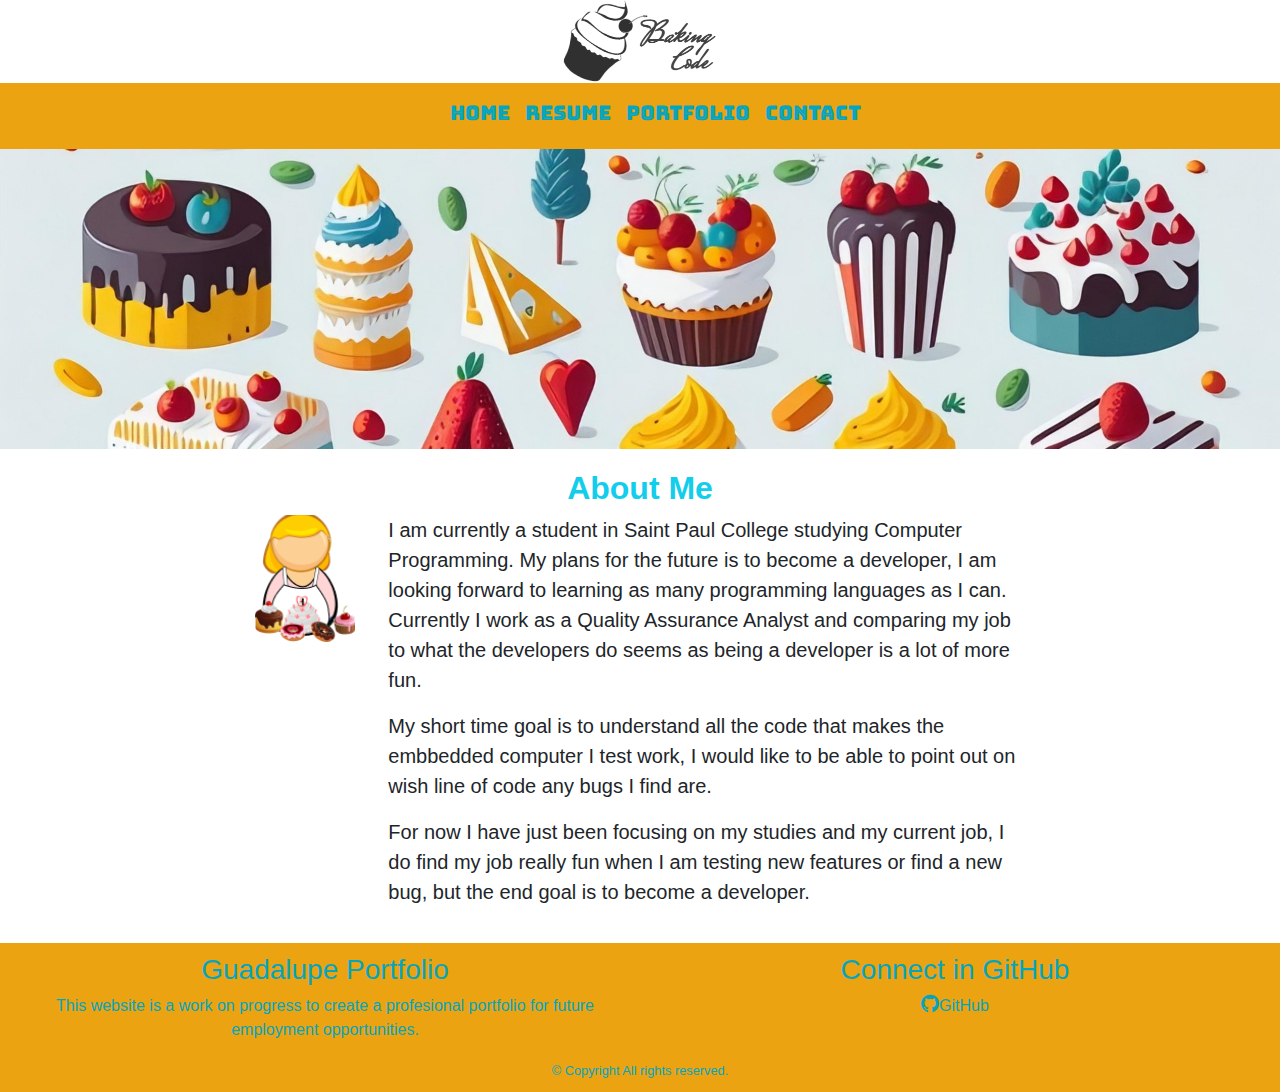
==== index.html @ 88226b2c "Add files via upload" ====
<!DOCTYPE html>
<html lang="en">
	<head>
		<meta charset="utf-8">
		<meta name="viewport" content="width=device-width,initial-scale=1.0">
	   	<title>Guadalupe's Coverletter :: Coverletter template for next job hunt</title>
		<meta name="description" content="This is an example of a meta description. This will often show up in search results so it is important to write a high quality description for each page of a website">
		<link rel="stylesheet" href="https://cdnjs.cloudflare.com/ajax/libs/font-awesome/4.7.0/css/font-awesome.min.css">
		<!-- Bootstrap Stylesheet-->
        <link rel="stylesheet" href="https://cdn.jsdelivr.net/npm/bootstrap@4.6.1/dist/css/bootstrap.min.css">
	   	<link rel="stylesheet" href="style.css">
	</head>
	<body>
		<div id="wrapper">
			<header>
				<img src="image/logo.PNG" alt="logo" height="82px" width="155px" class="img-fluid logo" style="display:block;margin:0 auto;">
			</header>
			<nav>
				<ul>
				    <li><a href="index.html">Home</a></li>
				    <li><a href="resume.html">Resume</a></li>
				    <li><a href="portfolio.html">Portfolio</a></li>
				    <li><a href="contact.html">Contact</a></li> 
				</ul>
			</nav>
				<div id="homehero"></div>
				<main>
					<!--This is the main section-->
					<div class="container-fluid">
						<div class="row">
							<div class="col-sm-12"> 
								<div class="column"><h2>About Me</h2></div>
							</div>
						</div>
						<div class="row">
							<div class="col-sm-2"> 
								<div class="column"><img src="image/me.png" alt="bake" height="127px" width="100px"></div>
							</div>
							<div class="col-sm-10"> 
								<div class="column"><p>I am currently a student in Saint Paul College studying Computer Programming. My plans for the future is to become a developer, I am looking forward to learning as many programming languages as I can. Currently I work as a Quality Assurance Analyst and comparing my job to what the developers do seems as being a developer is a lot of more fun.</p>
								<p>My short time goal is to understand all the code that makes the embbedded computer I test work, I would like to be able to point out on wish line of code any bugs I find are.</p>
								<p>For now I have just been focusing on my studies and my current job, I do find my job really fun when I am testing new features or find a new bug, but the end goal is to become a developer. 
								</p></div>
							</div>
						</div>
					</div>
				</main>
				<footer>
					<div class="container-fluid">
						<div class="row">
							<div class="col-sm-6"> 
								<div class="column"><h3>Guadalupe Portfolio</h3><p>This website is a work on progress to create a profesional portfolio for future employment opportunities.</p></div>
								</div>
							<div class="col-sm-6"> 
								<div class="column"><h3>Connect in GitHub</h3><p><i class="fa fa-github" aria-hidden="true"></i>GitHub<br></p></div>
							</div>
						</div>
						<div class="row">
							<div class="col-sm-12"> 
								<div class="column"><small>&copy; Copyright All rights reserved.</small></div>
							</div>
						</div>
					</div>
				</footer>
		</div>
		<!--jQuery, Popper, and Bootstrap Javascript files-->
        <script src="https://cdn.jsdelivr.net/npm/jquery@3.6.0/dist/jquery.slim.min.js"></script>
        <script src="https://cdn.jsdelivr.net/npm/popper.js@1.16.1/dist/umd/popper.min.js"></script>
        <script src="https://cdn.jsdelivr.net/npm/bootstrap@4.6.1/dist/js/bootstrap.bundle.min.js"></script>
	</body>
</html>
---- style.css ----
@import url('https://fonts.googleapis.com/css2?family=Bungee+Inline&display=swap');
body{
	font-family: 'EB+Garamond', serif;
}
/* header*/
h1{
  text-align: center;
  font-size: 4em;
  color: darkgreen;
}
.logo{
margin: 0 auto;
display:block;
}

h2{
  color: darkgreen;
}
a:link{
color: purple;
}
a:visited{
color: purple;
}
a:hover{
color: blue;
}
a:active{
color: black;
}

/* Vertical Navigation bar*/
nav{
  background-color: #EBA312;
  border-top: 2px #EBA312;
  border-bottom: 2px #EBA312;
  padding: 5px;
  padding-top: 15px;
  font-family: 'Bungee Inline', cursive;
}
nav ul{
  list-style-type: none;
  text-align: center;
  font-size: 20px;
}
nav li{
	display: inline;
}
nav a{
  text-decoration: none;
  padding-right: 10px;
}
nav a:link{
  color: #05A5BF;
}
nav a:visited{
	color: #05A5BF;
}
nav a:hover{
	color: #05A5BF;
}
nav a:active{
	color: #05A5BF;
}
body{
	font-family: 'Source Sans Pro', sans-serif;
	margin: 0;
}
#wrapper {
   background-color: #ffffff;
}
#homehero {
   background-image:url(image/cupcake.jpg);
   height: 300px;
   background-size: cover;
   background-repeat:no-repeat;
}
#cookies {
   background-image:url(image/cookies.jpg);
   height: 300px;
   background-size: cover;
   background-repeat:no-repeat;
}
#bread {
   background-image:url(image/bread.PNG);
   height: 300px;
   background-size: cover;
   background-repeat:no-repeat;
}
#tea {
   background-image:url(image/tea.jpg);
   height: 300px;
   background-size: cover;
   background-repeat:no-repeat;
}
main{
	max-width: 800px;
	margin: 20px auto;
	font-size: 20px;
}
.bake{
	float: left;
	max-width: 50%;
	padding: 30px;
	margin: 30px;
}
.game-controls{
  max-width: 50%;
  padding: 30px;
  margin: 10px;
}
.myButton{
  max-width: 50%;
  padding: 20px;
  margin: 10px;
  background-color: darkgreen;
  color: white;
  font-size: 20px;
  margin: 0;
  justify-content: center;
}
.Restart{
  max-width: 50%;
  padding: 20px;
  margin: 10px;
  background-color: darkgreen;
  color: white;
  font-size: 20px;
  margin: 0;
  justify-content: center;
}
h2{
 color: #12CDEB ;
 font: 30px EB+Garamond;
 font-weight: bold;
 text-align: center;
}
table{
  border-collapse: collapse;
  border: 2px green solid;
  box-shadow: 5px 5px 5px darkgreen;
}
td,th{
  border: 3px solid #ddd;
  padding: 5px 5px;
}
th{
  background-color: darkgreen;
  color: white;
  }
input[type=submit]{
  background-color: lightgray;
  display: block;
}
input{
  margin-bottom: 1em;
  display: block;
}
textarea{
  margin-bottom: 1em;
  display: block;
}
label{
  float: left;
  width: 8em;
  padding-right: 1em;
}

footer{
	text-align: center;
  background-color: #EBA312;
	border-top: 1px #EBA312;
	padding: 10px;
	text-decoration: none;
  color: #05A5BF;
}
footer a{
  text-decoration: none;
}
footer a:link{
  color: #05A5BF;
}
footer a:visited{
  color: #05A5BF;
}
footer a:hover{
  color: #05A5BF;
}
footer a:active{
  color: #05A5BF;
}
.video-container {
    overflow: hidden;
    position: relative;
    width:100%;
}

.video-container::after {
    padding-top: 56.25%;
    display: block;
    content: '';
}

.video-container iframe {
    position: absolute;
    top: 0;
    left: 0;
    width: 100%;
    height: 100%;
}
.fa {
    color: #05A5BF;
    font-size: 1.3em;
}

/* CSS Adjustments for Tablets */
@media only screen and (max-width: 1024px) {
	h1{
		font-size: 2em;
	}
}

/* CSS Adjustments for Smartphones */
@media only all and (max-width: 768px) {
	h1{
		font-size: 1.5em;
	}
}
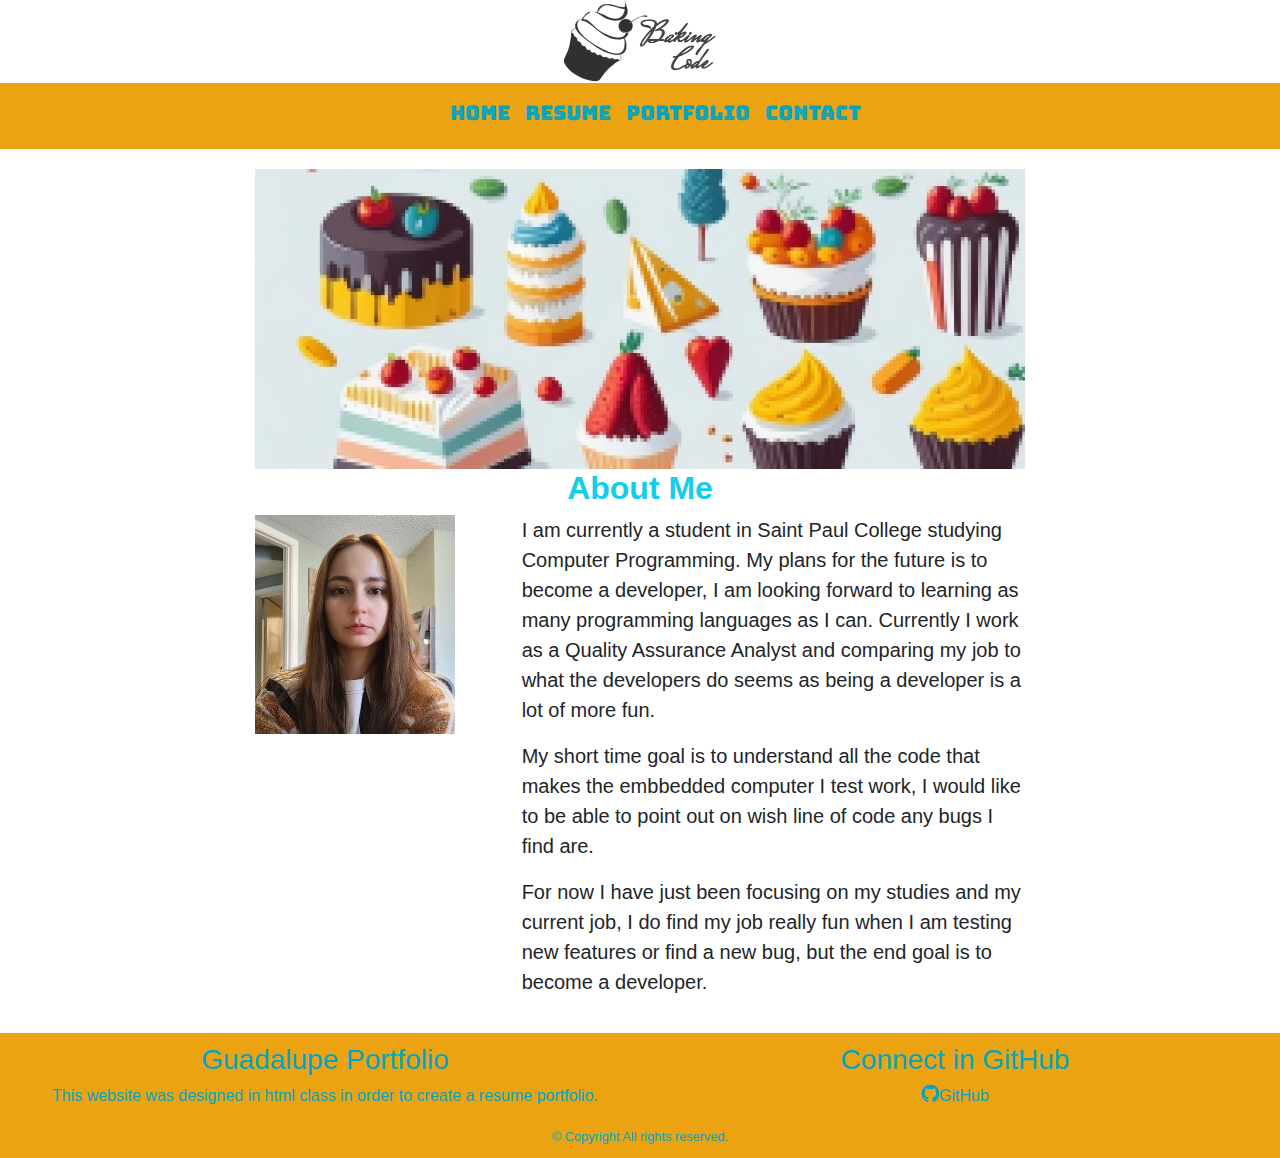
==== commit 63d61d80: "Add files via upload" ====
--- a/index.html
+++ b/index.html
@@ -12,61 +12,63 @@
 	   	<link rel="stylesheet" href="style.css">
 	</head>
 	<body>
-		<div id="wrapper">
-			<header>
-				<img src="image/logo.PNG" alt="logo" height="82px" width="155px" class="img-fluid logo" style="display:block;margin:0 auto;">
-			</header>
-			<nav>
-				<ul>
-				    <li><a href="index.html">Home</a></li>
-				    <li><a href="resume.html">Resume</a></li>
-				    <li><a href="portfolio.html">Portfolio</a></li>
-				    <li><a href="contact.html">Contact</a></li> 
-				</ul>
-			</nav>
-				<div id="homehero"></div>
-				<main>
-					<!--This is the main section-->
-					<div class="container-fluid">
-						<div class="row">
-							<div class="col-sm-12"> 
-								<div class="column"><h2>About Me</h2></div>
-							</div>
-						</div>
-						<div class="row">
-							<div class="col-sm-2"> 
-								<div class="column"><img src="image/me.png" alt="bake" height="127px" width="100px"></div>
-							</div>
-							<div class="col-sm-10"> 
-								<div class="column"><p>I am currently a student in Saint Paul College studying Computer Programming. My plans for the future is to become a developer, I am looking forward to learning as many programming languages as I can. Currently I work as a Quality Assurance Analyst and comparing my job to what the developers do seems as being a developer is a lot of more fun.</p>
-								<p>My short time goal is to understand all the code that makes the embbedded computer I test work, I would like to be able to point out on wish line of code any bugs I find are.</p>
-								<p>For now I have just been focusing on my studies and my current job, I do find my job really fun when I am testing new features or find a new bug, but the end goal is to become a developer. 
-								</p></div>
-							</div>
-						</div>
+		<header>
+			<img src="images/logo.PNG" alt="logo" height="82px" width="155px" class="img-fluid logo" style="display:block;margin:0 auto;">
+		</header>
+		<nav>
+			<ul>
+				<li><a href="index.html">Home</a></li>
+				<li><a href="resume.html">Resume</a></li>
+				<li><a href="portfolio.html">Portfolio</a></li>
+				<li><a href="contact.html">Contact</a></li> 
+			</ul>
+		</nav>
+		<main>
+			<!--This is the main section-->
+			<div class="container-fluid">
+				<div class="row">
+					<div class="col-sm-12"> 
+						<div id="cupcake"></div>
 					</div>
-				</main>
-				<footer>
-					<div class="container-fluid">
-						<div class="row">
-							<div class="col-sm-6"> 
-								<div class="column"><h3>Guadalupe Portfolio</h3><p>This website is a work on progress to create a profesional portfolio for future employment opportunities.</p></div>
-								</div>
-							<div class="col-sm-6"> 
-								<div class="column"><h3>Connect in GitHub</h3><p><i class="fa fa-github" aria-hidden="true"></i>GitHub<br></p></div>
-							</div>
-						</div>
-						<div class="row">
-							<div class="col-sm-12"> 
-								<div class="column"><small>&copy; Copyright All rights reserved.</small></div>
-							</div>
-						</div>
+				</div>
+				<div class="row">
+					<div class="col-sm-12"> 
+						<div class="column"><h2>About Me</h2></div>
 					</div>
-				</footer>
-		</div>
+				</div>
+				<div class="row">
+					<div class="col-sm-4"> 
+						<div class="column"><img src="images/me.jpg" alt="bake" height="219px" width="200px"></div>
+					</div>
+					<div class="col-sm-8"> 
+						<div class="column"><p>I am currently a student in Saint Paul College studying Computer Programming. My plans for the future is to become a developer, I am looking forward to learning as many programming languages as I can. Currently I work as a Quality Assurance Analyst and comparing my job to what the developers do seems as being a developer is a lot of more fun.</p>
+						<p>My short time goal is to understand all the code that makes the embbedded computer I test work, I would like to be able to point out on wish line of code any bugs I find are.</p>
+						<p>For now I have just been focusing on my studies and my current job, I do find my job really fun when I am testing new features or find a new bug, but the end goal is to become a developer. 
+						</p></div>
+					</div>
+				</div>
+			</div>
+		</main>
+		<footer>
+			<div class="container-fluid">
+				<div class="row">
+					<div class="col-sm-6"> 
+						<div class="column"><h3>Guadalupe Portfolio</h3><p>This website was designed in html class in order to create a resume portfolio.</p></div>
+					</div>
+					<div class="col-sm-6"> 
+						<div class="column"><h3>Connect in GitHub</h3><p><i class="fa fa-github" aria-hidden="true"></i>GitHub<br></p></div>
+					</div>
+				</div>
+				<div class="row">
+					<div class="col-sm-12"> 
+						<div class="column"><small>&copy; Copyright All rights reserved.</small></div>
+					</div>
+				</div>
+			</div>
+		</footer>
 		<!--jQuery, Popper, and Bootstrap Javascript files-->
-        <script src="https://cdn.jsdelivr.net/npm/jquery@3.6.0/dist/jquery.slim.min.js"></script>
-        <script src="https://cdn.jsdelivr.net/npm/popper.js@1.16.1/dist/umd/popper.min.js"></script>
-        <script src="https://cdn.jsdelivr.net/npm/bootstrap@4.6.1/dist/js/bootstrap.bundle.min.js"></script>
+	    <script src="https://cdn.jsdelivr.net/npm/jquery@3.6.0/dist/jquery.slim.min.js"></script>
+	    <script src="https://cdn.jsdelivr.net/npm/popper.js@1.16.1/dist/umd/popper.min.js"></script>
+	    <script src="https://cdn.jsdelivr.net/npm/bootstrap@4.6.1/dist/js/bootstrap.bundle.min.js"></script>
 	</body>
 </html>
--- a/style.css
+++ b/style.css
@@ -3,33 +3,10 @@
 	font-family: 'EB+Garamond', serif;
 }
 /* header*/
-h1{
-  text-align: center;
-  font-size: 4em;
-  color: darkgreen;
-}
 .logo{
 margin: 0 auto;
 display:block;
 }
-
-h2{
-  color: darkgreen;
-}
-a:link{
-color: purple;
-}
-a:visited{
-color: purple;
-}
-a:hover{
-color: blue;
-}
-a:active{
-color: black;
-}
-
-/* Vertical Navigation bar*/
 nav{
   background-color: #EBA312;
   border-top: 2px #EBA312;
@@ -66,29 +43,40 @@
 	font-family: 'Source Sans Pro', sans-serif;
 	margin: 0;
 }
-#wrapper {
-   background-color: #ffffff;
-}
-#homehero {
-   background-image:url(image/cupcake.jpg);
+#cupcake {
+   background-image:url(images/cupcake.jpg);
    height: 300px;
    background-size: cover;
    background-repeat:no-repeat;
 }
 #cookies {
-   background-image:url(image/cookies.jpg);
+   background-image:url(images/cookies.jpg);
    height: 300px;
    background-size: cover;
    background-repeat:no-repeat;
 }
 #bread {
-   background-image:url(image/bread.PNG);
+   background-image:url(images/bread.PNG);
    height: 300px;
    background-size: cover;
    background-repeat:no-repeat;
 }
+#puppies {
+   background-image:url(images/puppies.PNG);
+   height: 300px;
+   width: 361px;
+   background-size: cover;
+   background-repeat:no-repeat;
+}
+#animals {
+   background-image:url(images/animals.PNG);
+   height: 381px;
+   width: 361px;
+   background-size: cover;
+   background-repeat:no-repeat;
+}
 #tea {
-   background-image:url(image/tea.jpg);
+   background-image:url(images/tea.jpg);
    height: 300px;
    background-size: cover;
    background-repeat:no-repeat;
@@ -113,9 +101,9 @@
   max-width: 50%;
   padding: 20px;
   margin: 10px;
-  background-color: darkgreen;
+  background-color: #EBA312;
   color: white;
-  font-size: 20px;
+  font-size: 10px;
   margin: 0;
   justify-content: center;
 }
@@ -123,9 +111,9 @@
   max-width: 50%;
   padding: 20px;
   margin: 10px;
-  background-color: darkgreen;
+  background-color: #EBA312;
   color: white;
-  font-size: 20px;
+  font-size: 10px;
   margin: 0;
   justify-content: center;
 }
@@ -135,37 +123,6 @@
  font-weight: bold;
  text-align: center;
 }
-table{
-  border-collapse: collapse;
-  border: 2px green solid;
-  box-shadow: 5px 5px 5px darkgreen;
-}
-td,th{
-  border: 3px solid #ddd;
-  padding: 5px 5px;
-}
-th{
-  background-color: darkgreen;
-  color: white;
-  }
-input[type=submit]{
-  background-color: lightgray;
-  display: block;
-}
-input{
-  margin-bottom: 1em;
-  display: block;
-}
-textarea{
-  margin-bottom: 1em;
-  display: block;
-}
-label{
-  float: left;
-  width: 8em;
-  padding-right: 1em;
-}
-
 footer{
 	text-align: center;
   background-color: #EBA312;
@@ -173,40 +130,6 @@
 	padding: 10px;
 	text-decoration: none;
   color: #05A5BF;
-}
-footer a{
-  text-decoration: none;
-}
-footer a:link{
-  color: #05A5BF;
-}
-footer a:visited{
-  color: #05A5BF;
-}
-footer a:hover{
-  color: #05A5BF;
-}
-footer a:active{
-  color: #05A5BF;
-}
-.video-container {
-    overflow: hidden;
-    position: relative;
-    width:100%;
-}
-
-.video-container::after {
-    padding-top: 56.25%;
-    display: block;
-    content: '';
-}
-
-.video-container iframe {
-    position: absolute;
-    top: 0;
-    left: 0;
-    width: 100%;
-    height: 100%;
 }
 .fa {
     color: #05A5BF;
